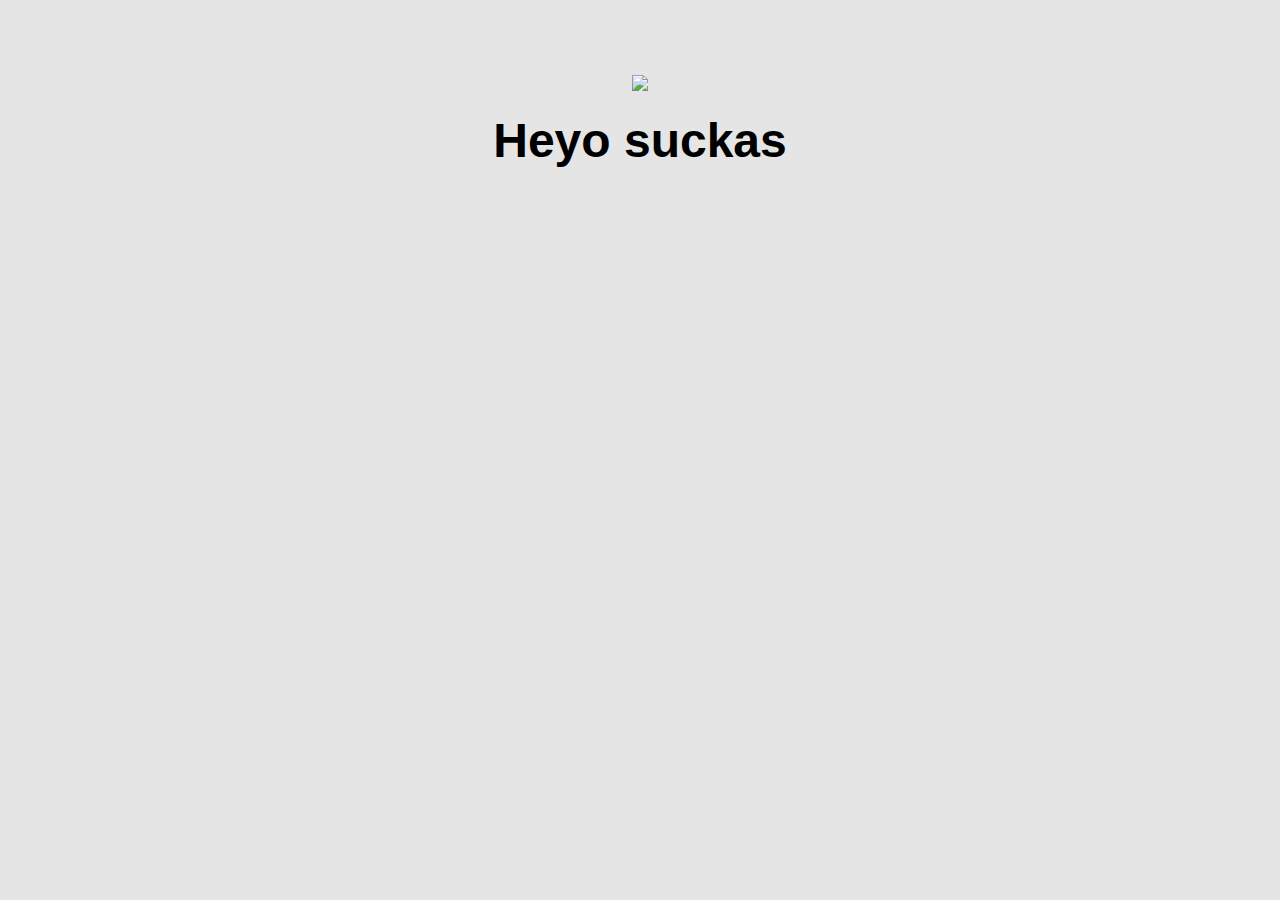
==== ui/index.html @ eb84801d "[imad-console] Updates ui/index.html" ====
<!doctype html>
<html>
    <head>
        <link href="/ui/style.css" rel="stylesheet" />
    </head>
    <body>
        <div class="center">
            <img id='img' src="/ui/madi.png" class="img-medium"/>
        </div>
        <br>
        <div class="center text-big bold">
            Heyo suckas
        </div>
        <script type="text/javascript" src="/ui/main.js">
        </script>
    </body>
</html>
---- ui/style.css ----
body {
    font-family: sans-serif;
    background-color: #e5e5e5;
    margin-top: 75px;
}

.center {
    text-align: center;
}

.text-big {
    font-size: 300%;
}

.bold {
    font-weight: bold;
}

.img-medium {
    height: 200px;
}

.container{
    max-width: 1000px;
    margin: 0 auto;
    color: #1a1a1a;
    padding-left: 10px;
    padding-right: 10px;
}
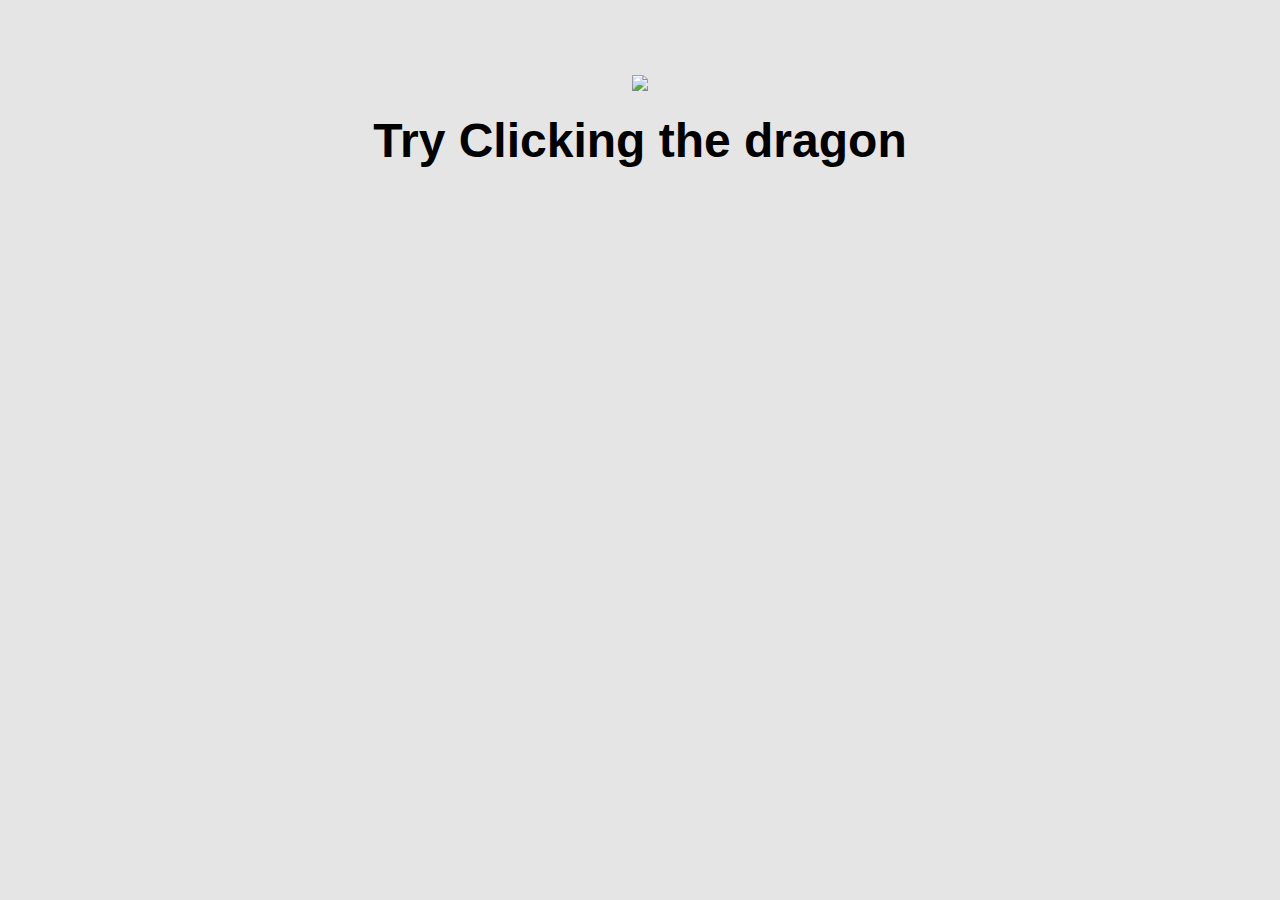
==== commit 37d2c23d: "[imad-console] Updates ui/index.html" ====
--- a/ui/index.html
+++ b/ui/index.html
@@ -8,8 +8,8 @@
             <img id='img' src="/ui/madi.png" class="img-medium"/>
         </div>
         <br>
-        <div class="center text-big bold">
-            Heyo suckas
+        <div id='text' class="center text-big bold">
+            Try Clicking the dragon
         </div>
         <script type="text/javascript" src="/ui/main.js">
         </script>
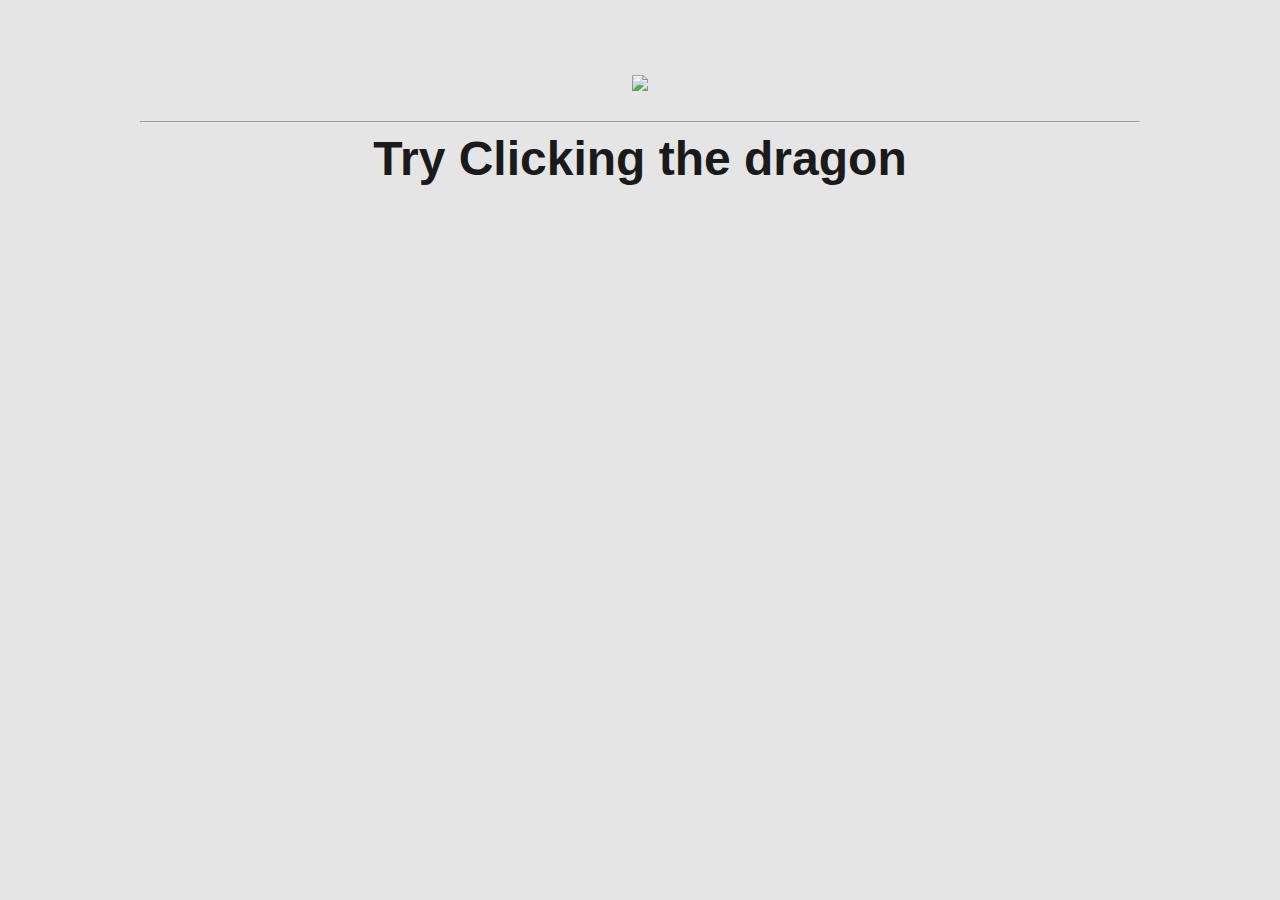
==== commit 8863942b: "[imad-console] Updates ui/index.html" ====
--- a/ui/index.html
+++ b/ui/index.html
@@ -4,12 +4,15 @@
         <link href="/ui/style.css" rel="stylesheet" />
     </head>
     <body>
+        <div class="container">
         <div class="center">
             <img id='img' src="/ui/madi.png" class="img-medium"/>
         </div>
         <br>
+        <hr>
         <div id='text' class="center text-big bold">
             Try Clicking the dragon
+        </div>
         </div>
         <script type="text/javascript" src="/ui/main.js">
         </script>
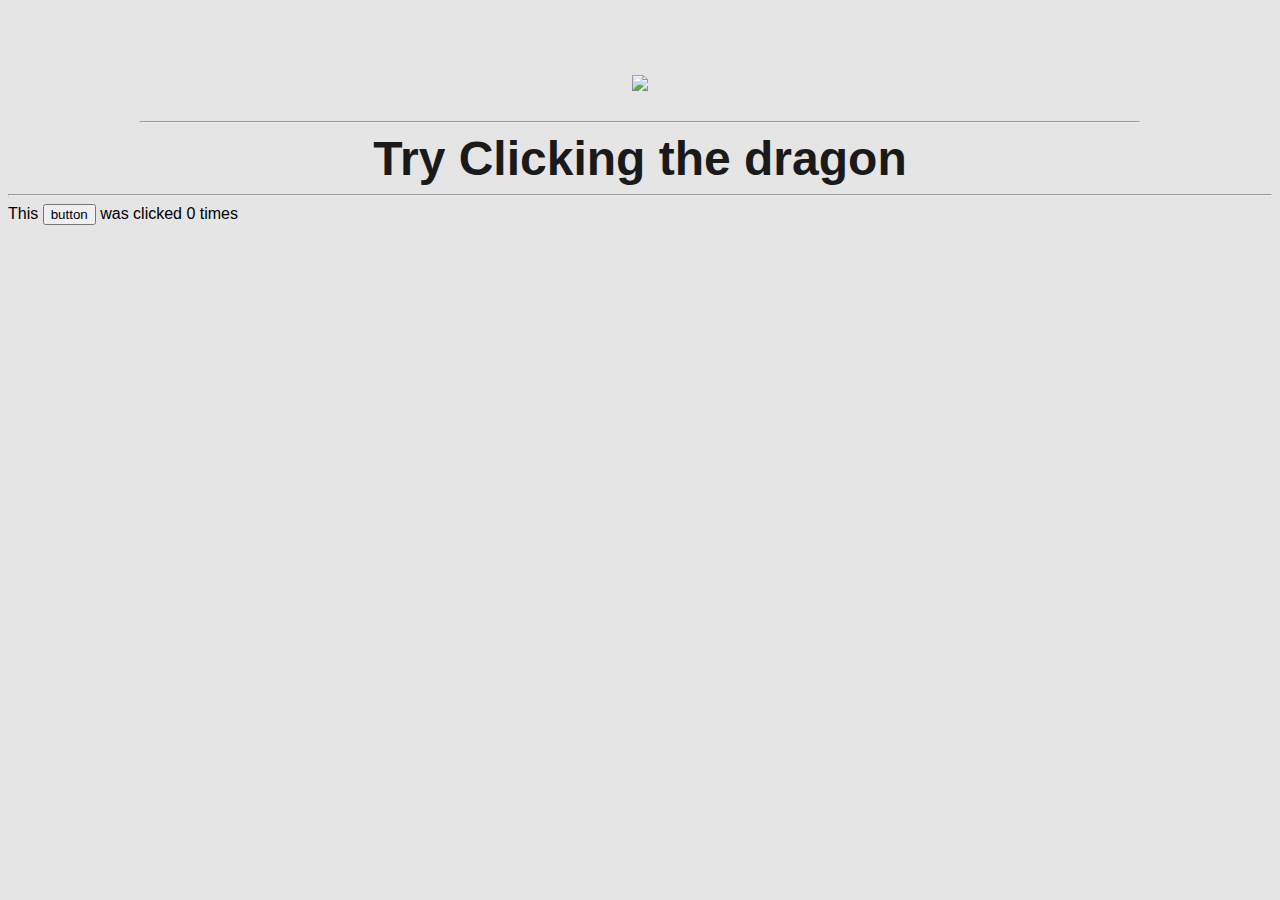
==== commit f9f6626d: "[imad-console] Updates ui/index.html" ====
--- a/ui/index.html
+++ b/ui/index.html
@@ -16,5 +16,9 @@
         </div>
         <script type="text/javascript" src="/ui/main.js">
         </script>
+        <hr>
+        <div class="footer">
+            This <button id="butt">button</button> was clicked <span id="coun">0</span> times
+        </div>
     </body>
 </html>
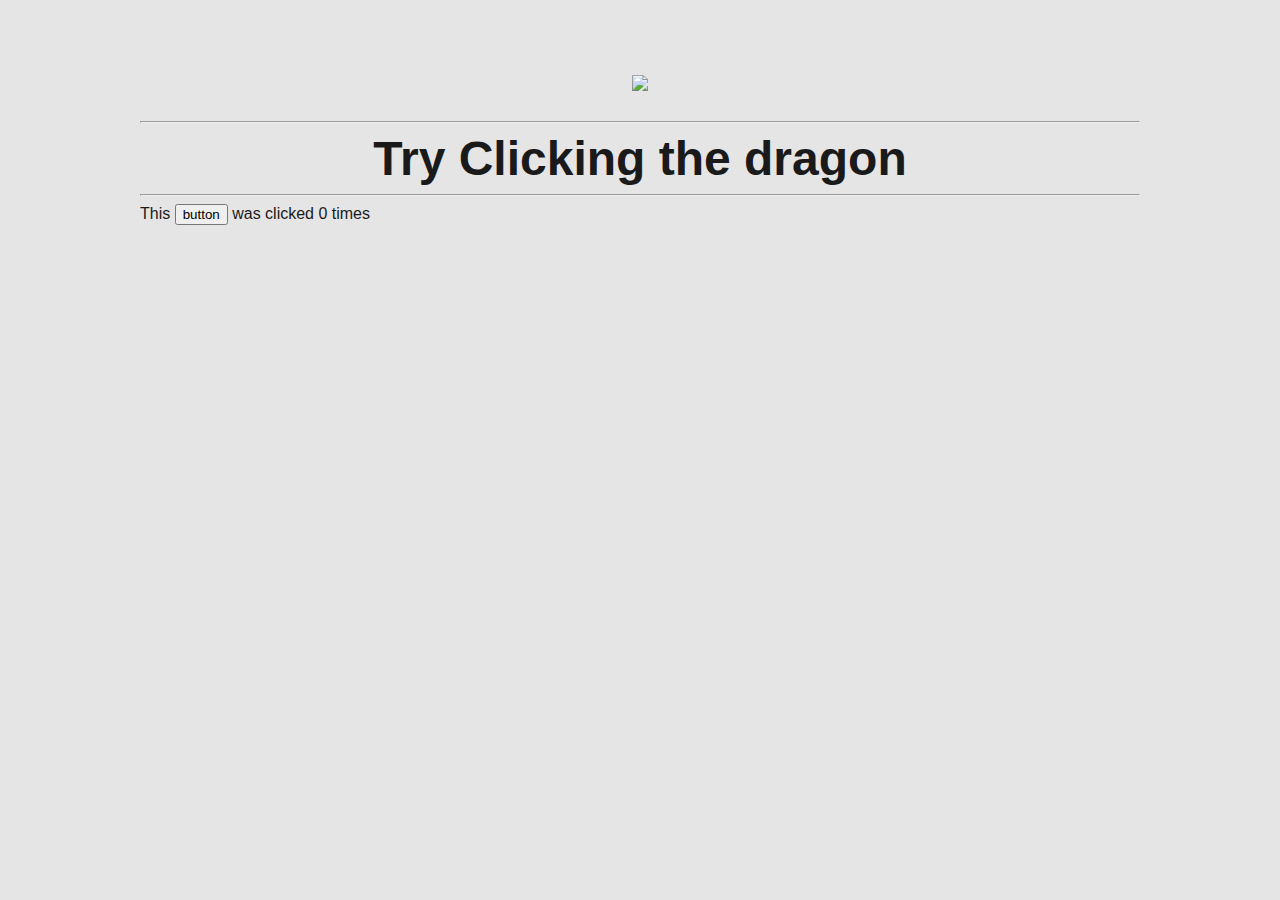
==== commit a233e0ad: "[imad-console] Updates ui/index.html" ====
--- a/ui/index.html
+++ b/ui/index.html
@@ -13,12 +13,12 @@
         <div id='text' class="center text-big bold">
             Try Clicking the dragon
         </div>
-        </div>
         <script type="text/javascript" src="/ui/main.js">
         </script>
         <hr>
         <div class="footer">
             This <button id="butt">button</button> was clicked <span id="coun">0</span> times
         </div>
+        </div>
     </body>
 </html>
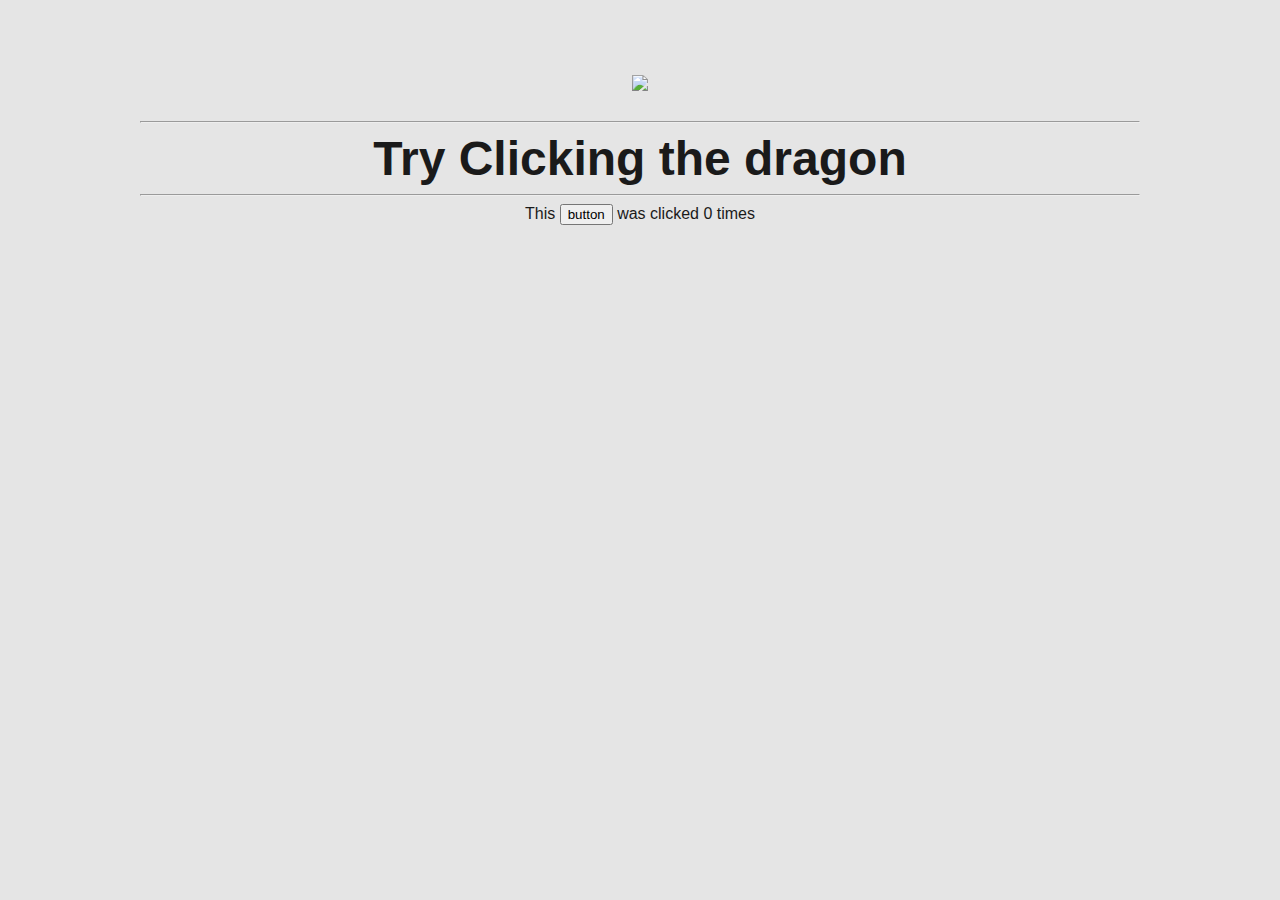
==== commit d24534ee: "[imad-console] Updates ui/index.html" ====
--- a/ui/index.html
+++ b/ui/index.html
@@ -16,7 +16,7 @@
         <script type="text/javascript" src="/ui/main.js">
         </script>
         <hr>
-        <div class="footer">
+        <div class="footer center">
             This <button id="butt">button</button> was clicked <span id="coun">0</span> times
         </div>
         </div>
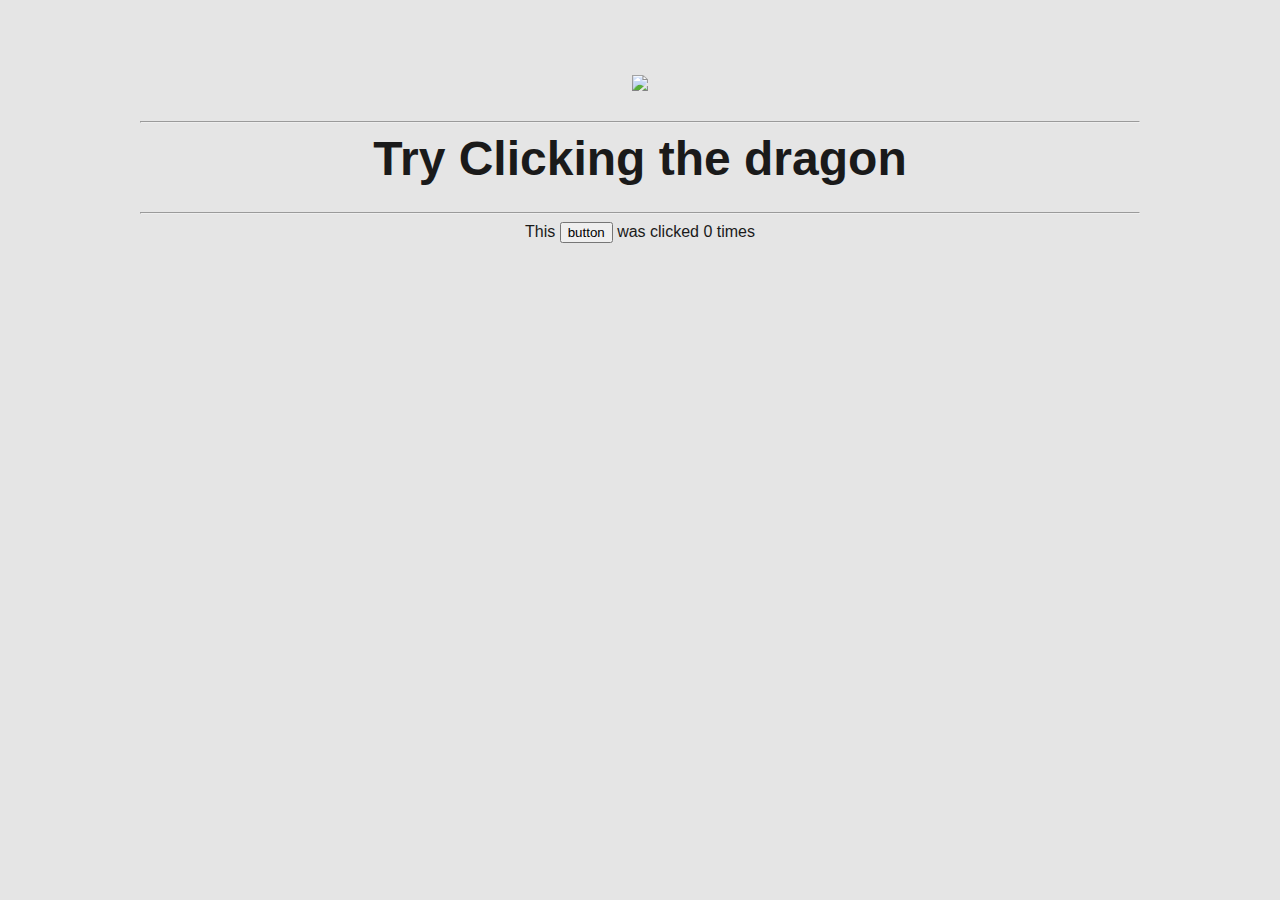
==== commit fbfa625a: "[imad-console] Updates ui/index.html" ====
--- a/ui/index.html
+++ b/ui/index.html
@@ -15,6 +15,7 @@
         </div>
         <script type="text/javascript" src="/ui/main.js">
         </script>
+        <br>
         <hr>
         <div class="footer center">
             This <button id="butt">button</button> was clicked <span id="coun">0</span> times
